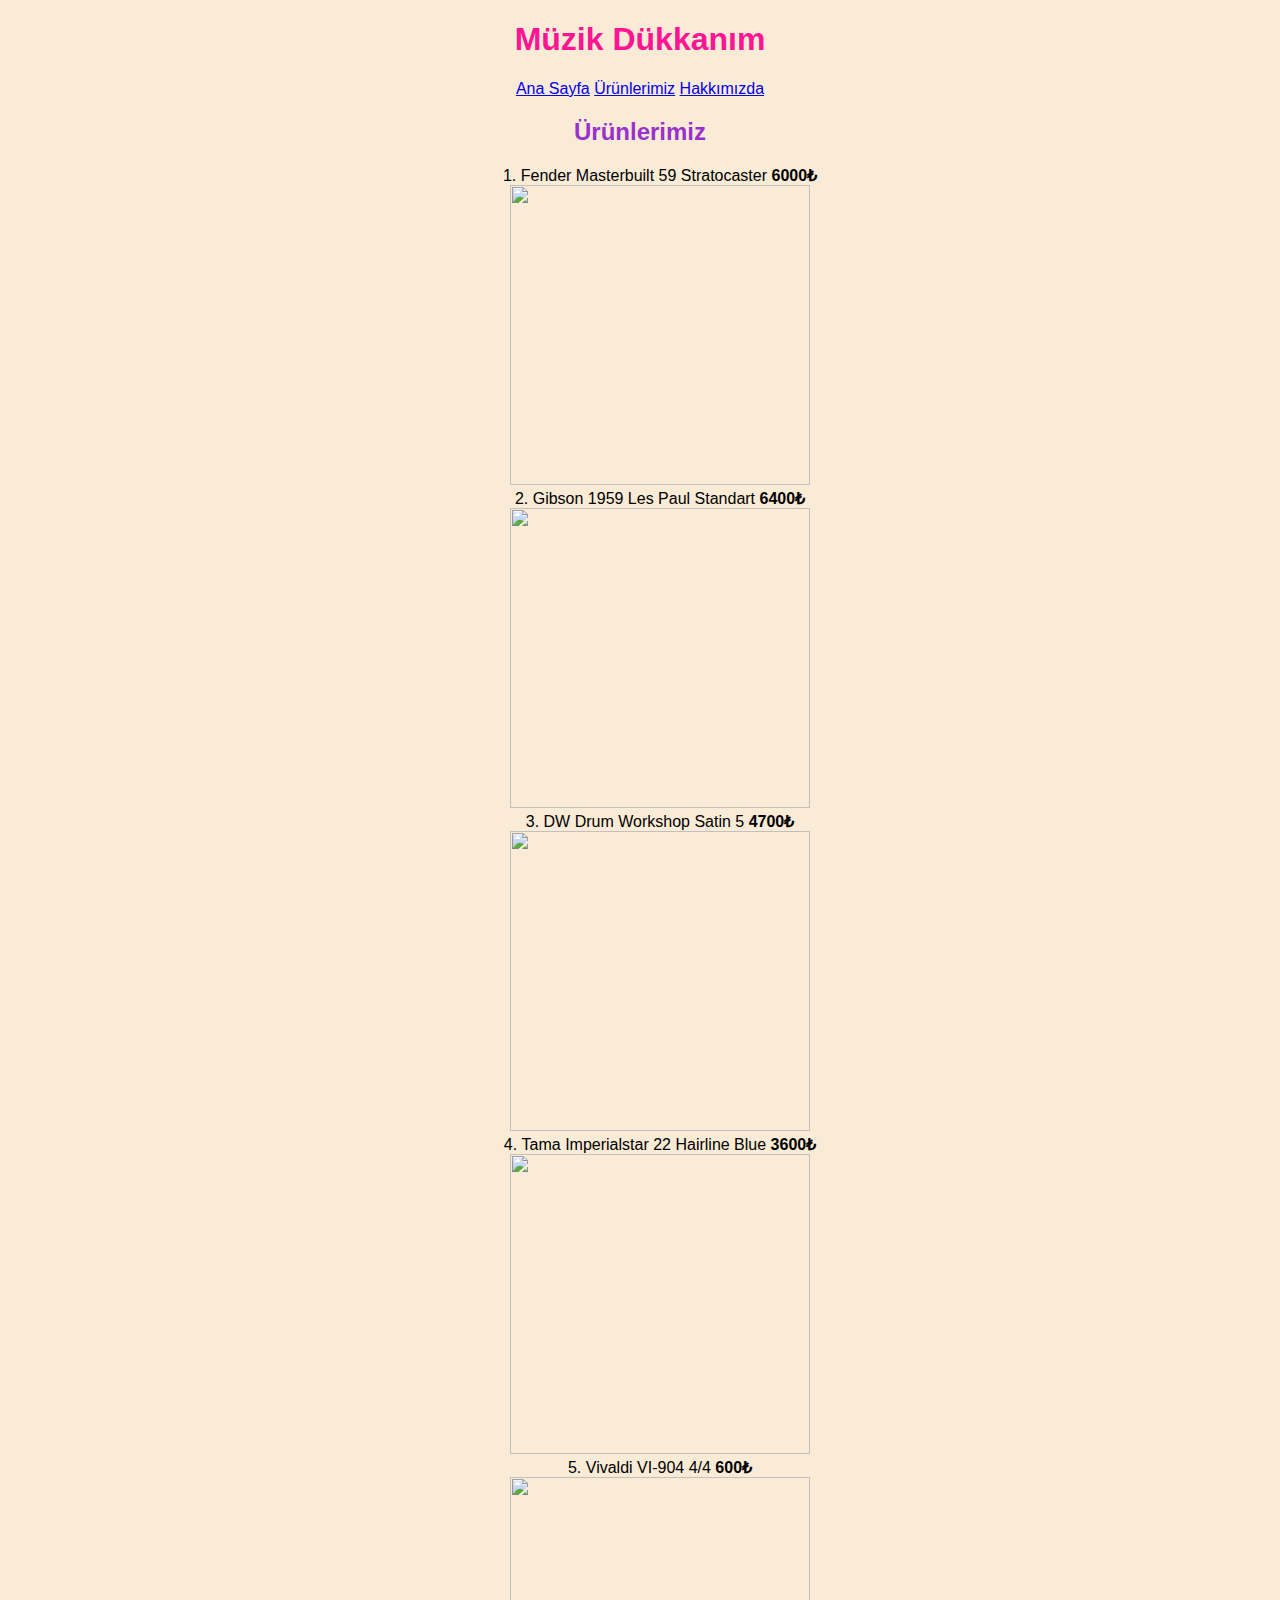
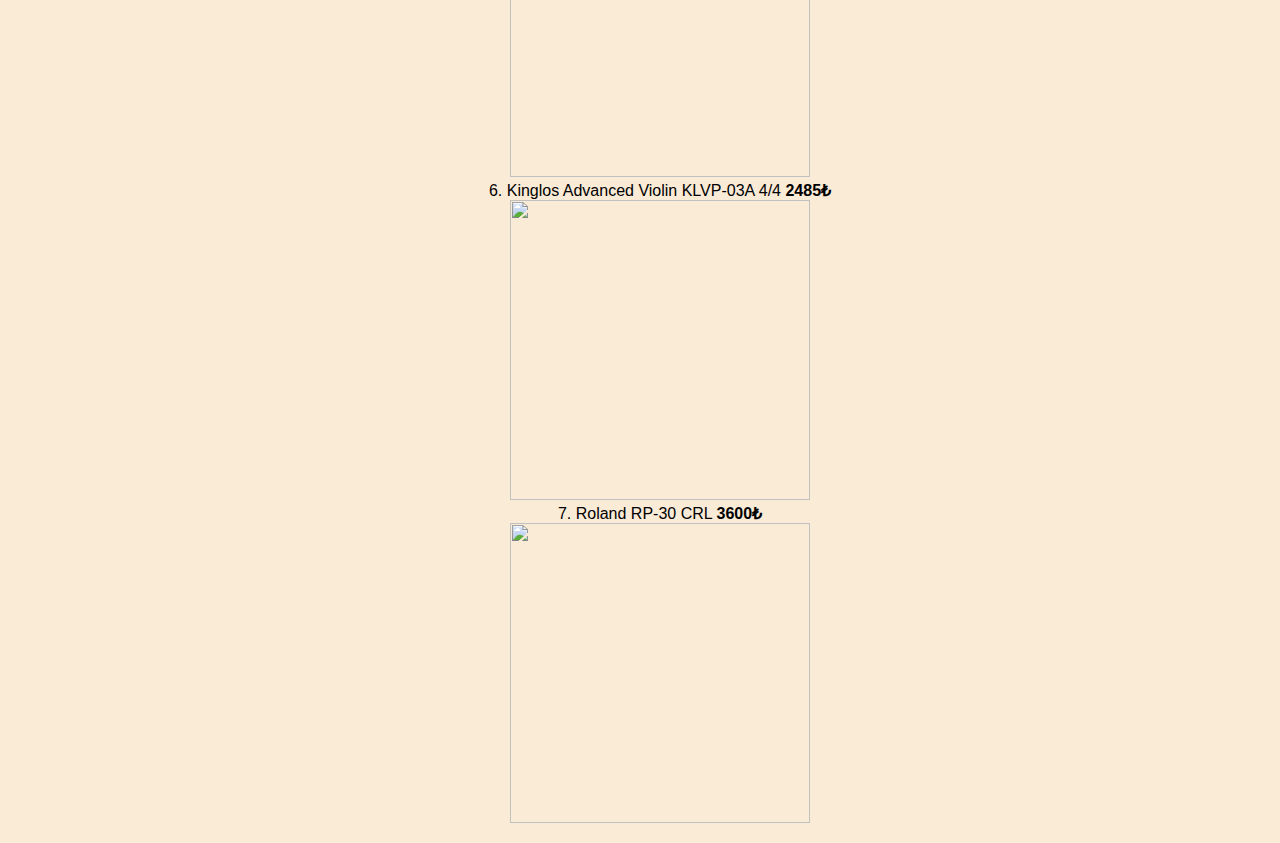
==== products.html @ 2627283a "first commit" ====
<!DOCTYPE html>
<html lang="tr">
<head>
    <meta charset="UTF-8">
    <meta http-equiv="X-UA-Compatible" content="IE=edge">
    <meta name="viewport" content="width=device-width, initial-scale=1.0">
    <title>Ürünlerimiz</title>
    <link rel="stylesheet" href="css/style.css">
</head>
<body>
    <h1>Müzik Dükkanım</h1>
    <a href="index.html">Ana Sayfa</a>
    <a href="products.html">Ürünlerimiz</a>
    <a href="about.html">Hakkımızda</a>
    <h2>Ürünlerimiz</h2>
    <ol>
        <li>
            Fender Masterbuilt 59 Stratocaster <b>6000₺</b><br>
            <img src="https://www.musik-produktiv.com/pic-010107419xxl/fender-custom-shop-masterbuilt-59-stratocaster.jpg" width="300" height="300">
        </li>
        <li>
            Gibson 1959 Les Paul Standart <b>6400₺</b><br>
            <img src="https://sc1.musik-produktiv.com/img/guitargallery/thumbs/010108305/010108305_01_1280x1920.jpg" width="300" height="300">
        </li>
        <li>
            DW Drum Workshop Satin 5 <b>4700₺</b><br>
            <img src="https://media.sweetwater.com/api/i/q-85__ha-96db01c61358ae10__hmac-3ebdd5a8330655f13cacde1113e7c9993926fb46/images/items/1800/DDLM2215BL-xlarge.jpg" width="300" height="300">
        </li>
        <li>
            Tama Imperialstar 22 Hairline Blue <b>3600₺</b><br>
            <img src="https://thumbs.static-thomann.de/thumb/orig/pics/bdb/458958/14738606_800.jpg" width="300" height="300">
        </li>
        <li>
            Vivaldi VI-904 4/4 <b>600₺</b><br>
            <img src="https://n11scdn.akamaized.net/a1/450/kitap-muzik-film-oyun/keman/vivaldi-vl-904-44-keman__0357648283769658.jpg" width="300" height="300">
        </li>
        <li>
            Kinglos Advanced Violin KLVP-03A 4/4 <b>2485₺</b><br>
            <img src="https://media.mydukkan.com/image/19161/KNG.KNGJL1119161.jpg" width="300" height="300">
        </li>
        <li>
            Roland RP-30 CRL <b>3600₺</b><br>
            <img src="https://www.zuhalmuzik.com/images/product/123532RP30_3.png" width="300" height="300">
        </li>
    </ol>
</html>
---- css/style.css ----
body{
    background-color: antiquewhite;
    text-align: center;
    font-family:Arial;
}
h1{
    color:deeppink;
}
h2{
    color:darkorchid
}
ul,ol{
    list-style-position: inside;
}
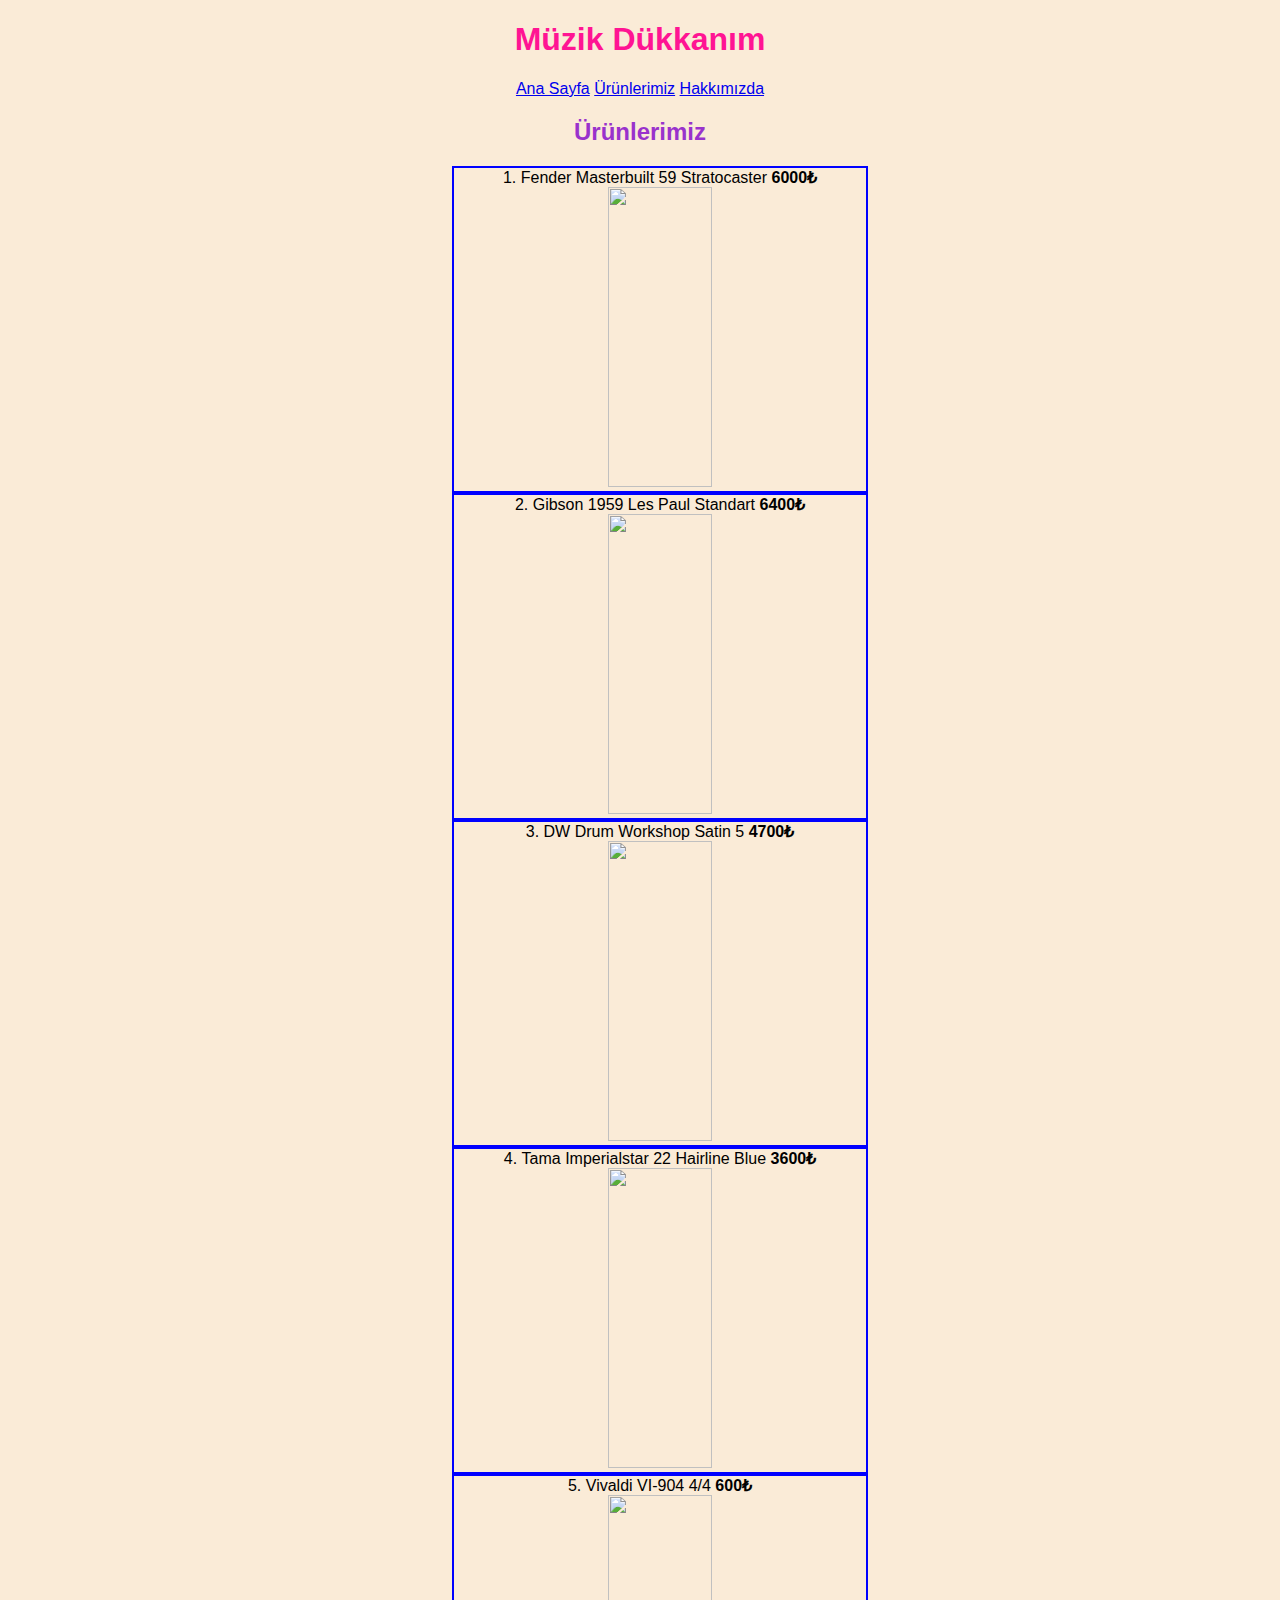
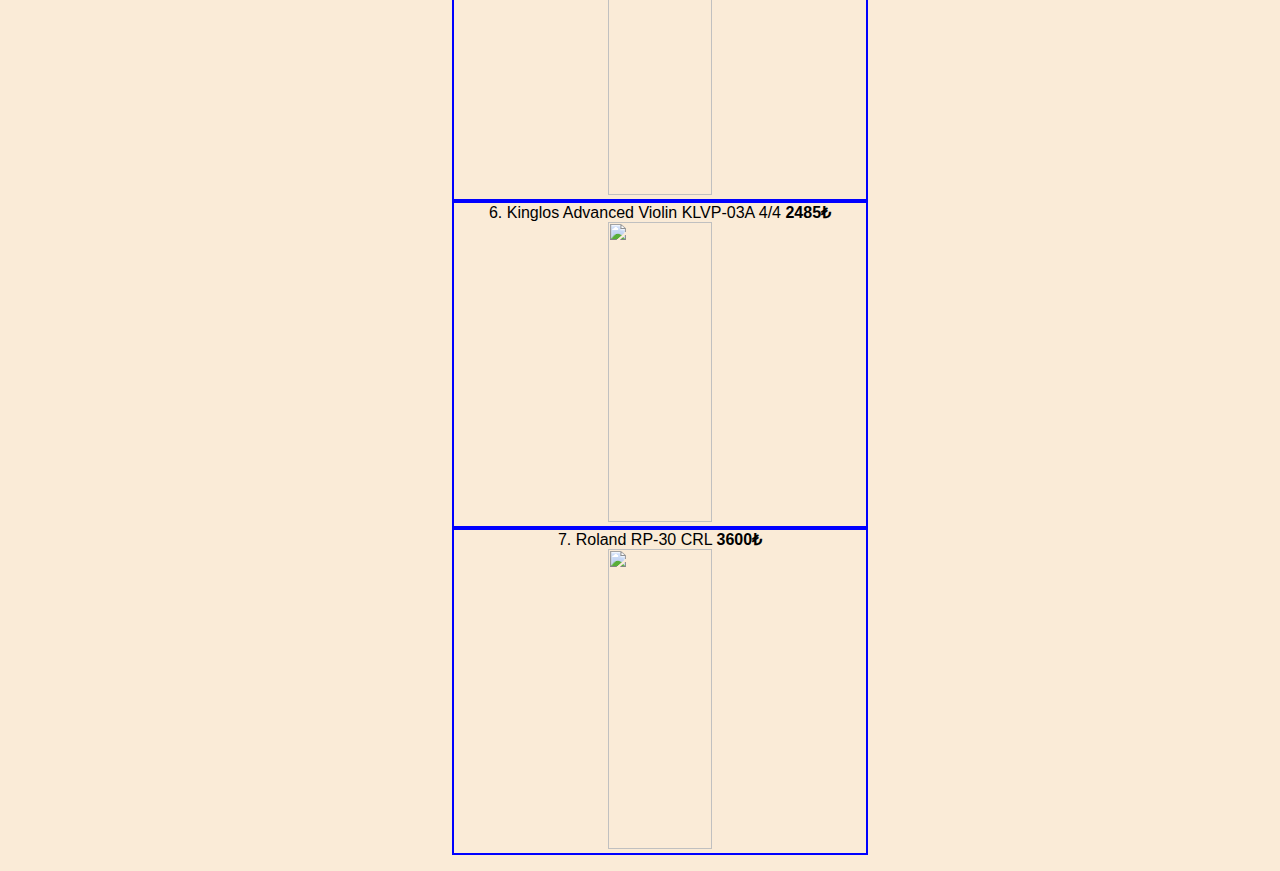
==== commit 02f23bd1: "Image sizes fixed" ====
--- a/products.html
+++ b/products.html
@@ -16,31 +16,31 @@
     <ol>
         <li>
             Fender Masterbuilt 59 Stratocaster <b>6000₺</b><br>
-            <img src="https://www.musik-produktiv.com/pic-010107419xxl/fender-custom-shop-masterbuilt-59-stratocaster.jpg" width="300" height="300">
+            <img src="https://www.musik-produktiv.com/pic-010107419xxl/fender-custom-shop-masterbuilt-59-stratocaster.jpg" width="50%" height="300">
         </li>
         <li>
             Gibson 1959 Les Paul Standart <b>6400₺</b><br>
-            <img src="https://sc1.musik-produktiv.com/img/guitargallery/thumbs/010108305/010108305_01_1280x1920.jpg" width="300" height="300">
+            <img src="https://sc1.musik-produktiv.com/img/guitargallery/thumbs/010108305/010108305_01_1280x1920.jpg" width="50%" height="300">
         </li>
         <li>
             DW Drum Workshop Satin 5 <b>4700₺</b><br>
-            <img src="https://media.sweetwater.com/api/i/q-85__ha-96db01c61358ae10__hmac-3ebdd5a8330655f13cacde1113e7c9993926fb46/images/items/1800/DDLM2215BL-xlarge.jpg" width="300" height="300">
+            <img src="https://media.sweetwater.com/api/i/q-85__ha-96db01c61358ae10__hmac-3ebdd5a8330655f13cacde1113e7c9993926fb46/images/items/1800/DDLM2215BL-xlarge.jpg" width="50%" height="300">
         </li>
         <li>
             Tama Imperialstar 22 Hairline Blue <b>3600₺</b><br>
-            <img src="https://thumbs.static-thomann.de/thumb/orig/pics/bdb/458958/14738606_800.jpg" width="300" height="300">
+            <img src="https://thumbs.static-thomann.de/thumb/orig/pics/bdb/458958/14738606_800.jpg" width="50%" height="300">
         </li>
         <li>
             Vivaldi VI-904 4/4 <b>600₺</b><br>
-            <img src="https://n11scdn.akamaized.net/a1/450/kitap-muzik-film-oyun/keman/vivaldi-vl-904-44-keman__0357648283769658.jpg" width="300" height="300">
+            <img src="https://n11scdn.akamaized.net/a1/450/kitap-muzik-film-oyun/keman/vivaldi-vl-904-44-keman__0357648283769658.jpg" width="50%" height="300">
         </li>
         <li>
             Kinglos Advanced Violin KLVP-03A 4/4 <b>2485₺</b><br>
-            <img src="https://media.mydukkan.com/image/19161/KNG.KNGJL1119161.jpg" width="300" height="300">
+            <img src="https://media.mydukkan.com/image/19161/KNG.KNGJL1119161.jpg" width="50%" height="300">
         </li>
         <li>
             Roland RP-30 CRL <b>3600₺</b><br>
-            <img src="https://www.zuhalmuzik.com/images/product/123532RP30_3.png" width="300" height="300">
+            <img src="https://www.zuhalmuzik.com/images/product/123532RP30_3.png" width="50%" height="300">
         </li>
     </ol>
-</html>+</html>
--- a/css/style.css
+++ b/css/style.css
@@ -11,4 +11,8 @@
 }
 ul,ol{
     list-style-position: inside;
-}+}
+li{
+    border:2px solid blue;
+    margin:0 33% 0 33%;
+}
